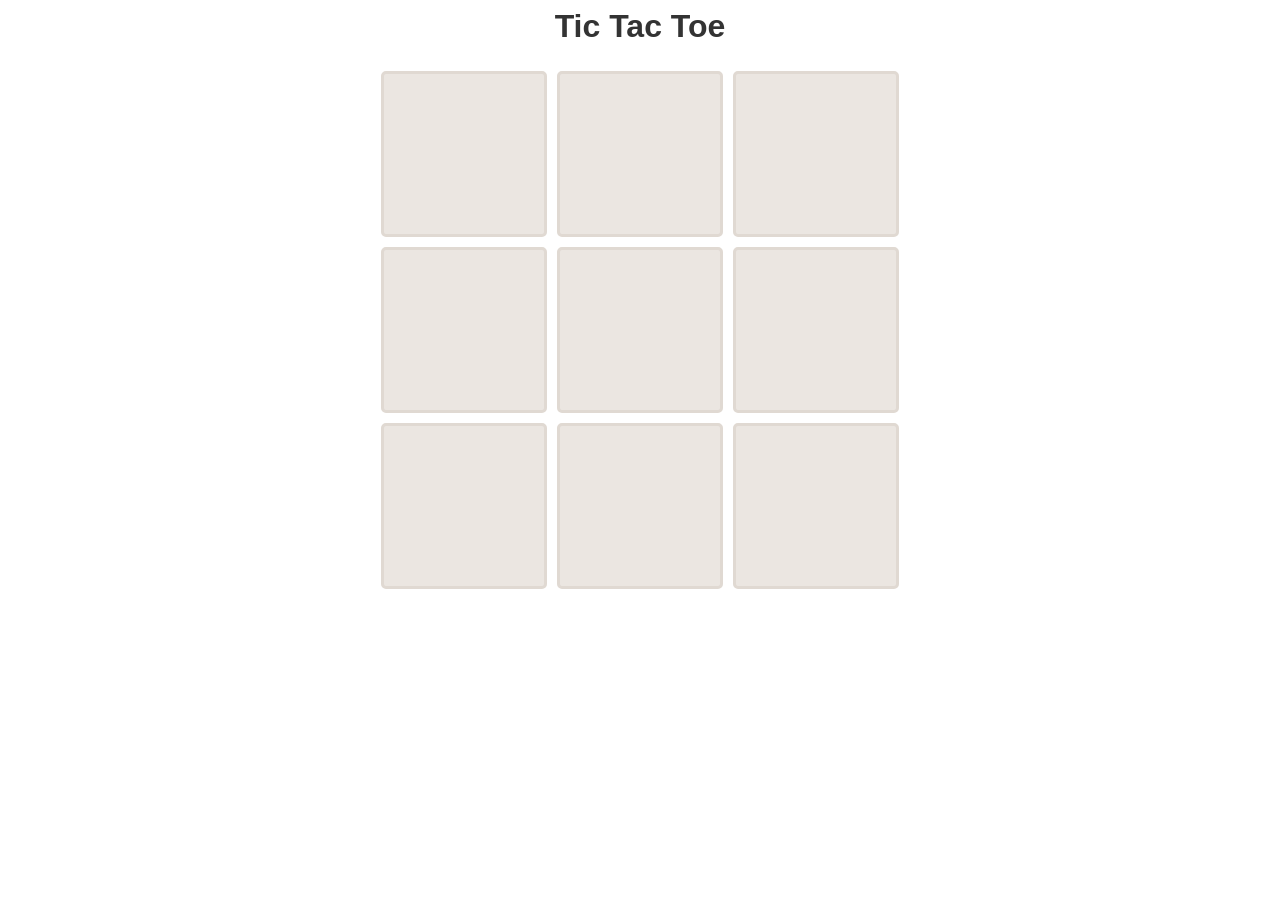
==== guided-ttt/ttt_soln/index.html @ ffa91c16 "adds options for freestyle and guided completion" ====
<html>
  <head>
    <title>Tic Tac Toe</title>
    <link rel="stylesheet" href="css/style.css">
    <script src="js/cell.js"></script>
    <script src="js/board.js"></script>
    <script src="js/game.js"></script>
    <script src="js/app.js"></script>
  </head>
  <body>
    <h1>Tic Tac Toe</h1>

    <div class="row">
      <div class="cell" id="0"></div>
      <div class="cell" id="1"></div>
      <div class="cell" id="2"></div>
    </div>
    <div class="row">
      <div class="cell" id="3"></div>
      <div class="cell" id="4"></div>
      <div class="cell" id="5"></div>
    </div>
    <div class="row">
      <div class="cell" id="6"></div>
      <div class="cell" id="7"></div>
      <div class="cell" id="8"></div>
    </div>
  </body>
</html>
---- guided-ttt/ttt_soln/css/style.css ----
body {
  font-family: 'Helvetica', 'Arial', sans-serif;
  color: #333;
  text-align: center;
}

.row {
  width: 528px;
  height: 176px;
  margin: 0 auto;
  clear: both;
}

.cell {
  width: 160px;
  height: 160px;
  margin: 5px;
  border-radius: 5px;
  background: #ebe6e1;
  border: 3px solid #e0d9d2;
  float: left;

  text-align: center;
  line-height: 160px;
  color: #6c6c6c;
  font-size: 100px;
}

.cell:hover {
  border: 3px solid #ccc0b3;
}
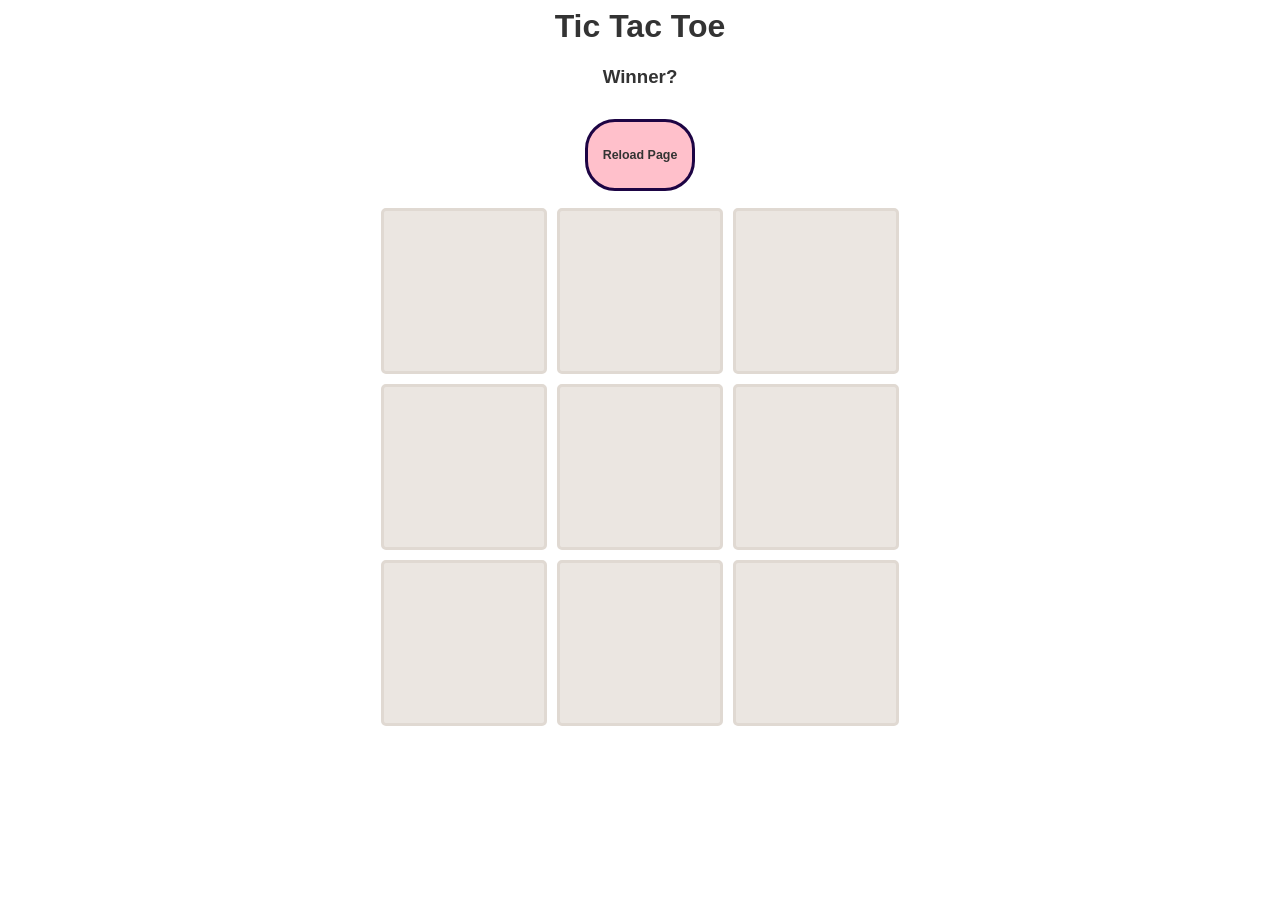
==== commit 31f25b9f: "added tic tac toe" ====
--- a/guided-ttt/ttt_soln/index.html
+++ b/guided-ttt/ttt_soln/index.html
@@ -9,6 +9,12 @@
   </head>
   <body>
     <h1>Tic Tac Toe</h1>
+    <div id='winner'>
+    <h3>Winner?</h3>
+    </div>
+    <div id ='button'>
+    <h5>Reload Page</h5>
+    </div>
 
     <div class="row">
       <div class="cell" id="0"></div>
--- a/guided-ttt/ttt_soln/css/style.css
+++ b/guided-ttt/ttt_soln/css/style.css
@@ -22,10 +22,23 @@
 
   text-align: center;
   line-height: 160px;
-  color: #6c6c6c;
+  color: #000000;
   font-size: 100px;
+
 }
 
 .cell:hover {
   border: 3px solid #ccc0b3;
 }
+
+#button {
+  display: inline-block;
+  margin: 12px;
+  padding: 5px 15px;
+  font-size: 15px;
+  border: 3px solid #1D0444;
+  border-radius: 30px;
+  cursor: pointer;
+  background-color: pink;
+  transition: 0.2s all;
+}
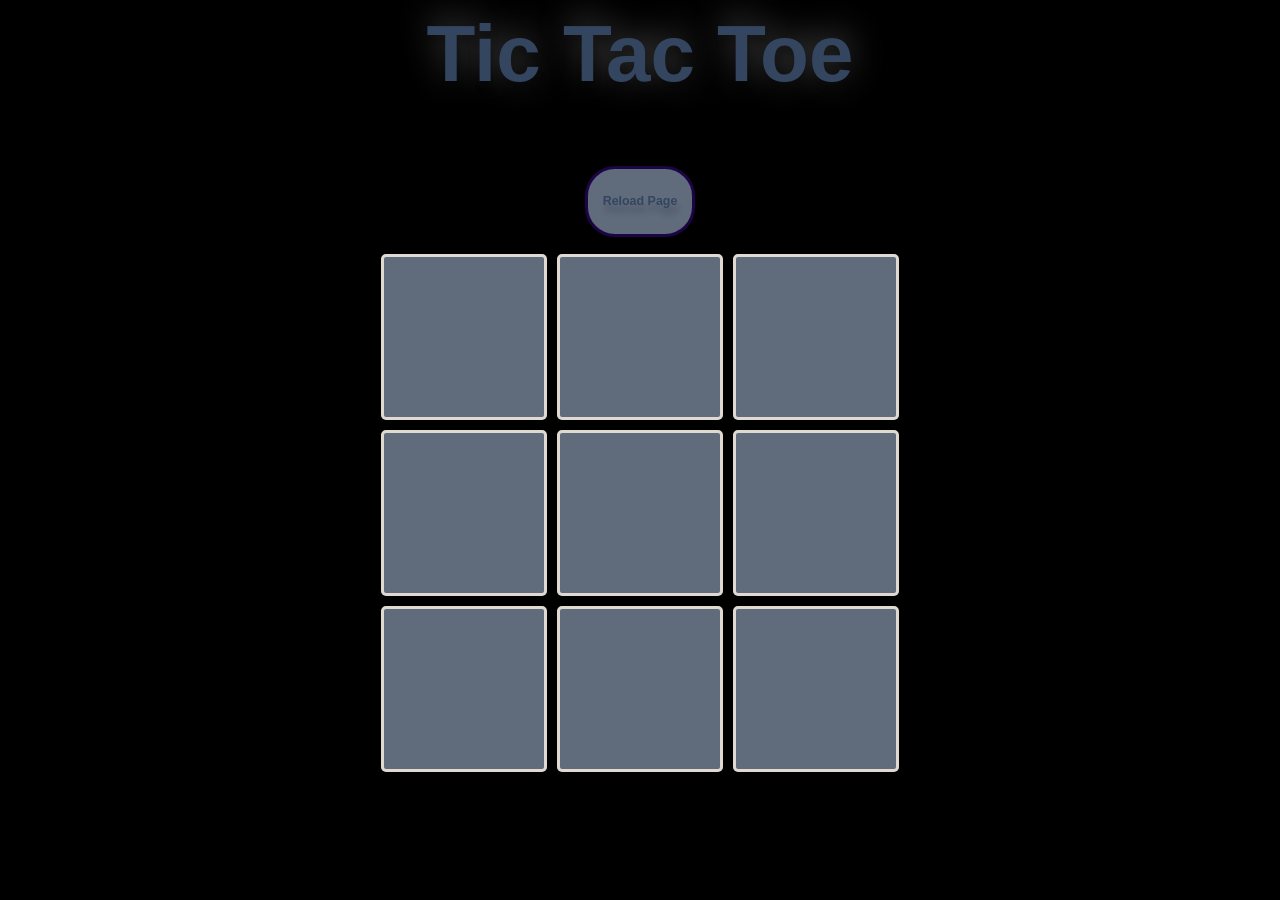
==== commit 40fc7795: "changed colors and CSS" ====
--- a/guided-ttt/ttt_soln/index.html
+++ b/guided-ttt/ttt_soln/index.html
@@ -10,7 +10,7 @@
   <body>
     <h1>Tic Tac Toe</h1>
     <div id='winner'>
-    <h3>Winner?</h3>
+    <h3></h3>
     </div>
     <div id ='button'>
     <h5>Reload Page</h5>
--- a/guided-ttt/ttt_soln/css/style.css
+++ b/guided-ttt/ttt_soln/css/style.css
@@ -1,7 +1,12 @@
 body {
   font-family: 'Helvetica', 'Arial', sans-serif;
-  color: #333;
+  color: #344560;
   text-align: center;
+  background: black;
+  text-shadow: 2px 8px 6px rgba(0,0,0,0.2),
+  0px -5px 35px rgba(255,255,255,0.3);
+  font-size: 40px;
+
 }
 
 .row {
@@ -19,6 +24,7 @@
   background: #ebe6e1;
   border: 3px solid #e0d9d2;
   float: left;
+  background:#606b7c;
 
   text-align: center;
   line-height: 160px;
@@ -39,6 +45,6 @@
   border: 3px solid #1D0444;
   border-radius: 30px;
   cursor: pointer;
-  background-color: pink;
+  background-color:#606b7c;
   transition: 0.2s all;
 }
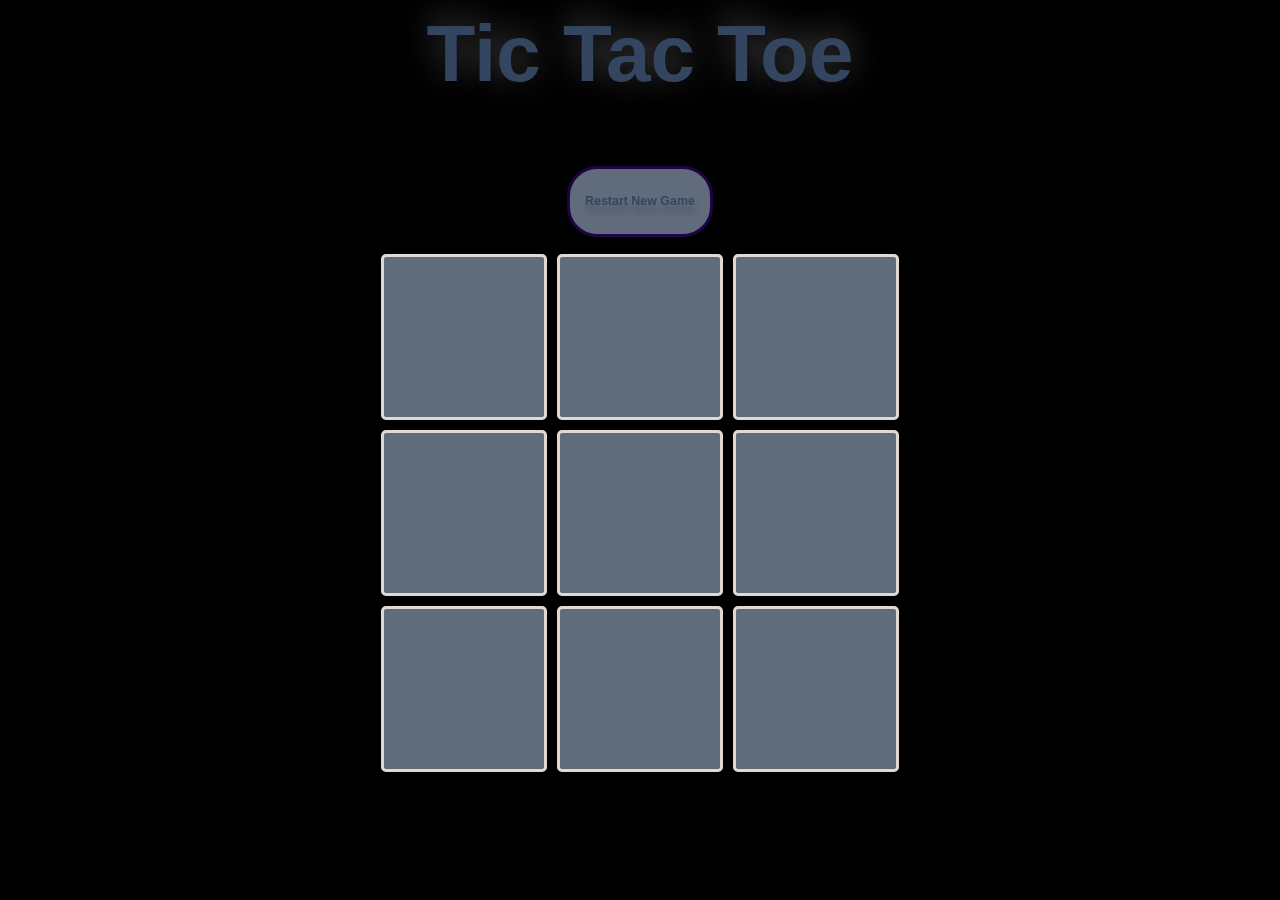
==== commit 5f02cc26: "added star wars surprise background" ====
--- a/guided-ttt/ttt_soln/index.html
+++ b/guided-ttt/ttt_soln/index.html
@@ -13,7 +13,7 @@
     <h3></h3>
     </div>
     <div id ='button'>
-    <h5>Reload Page</h5>
+    <h5>Restart New Game</h5>
     </div>
 
     <div class="row">
--- a/guided-ttt/ttt_soln/css/style.css
+++ b/guided-ttt/ttt_soln/css/style.css
@@ -6,6 +6,13 @@
   text-shadow: 2px 8px 6px rgba(0,0,0,0.2),
   0px -5px 35px rgba(255,255,255,0.3);
   font-size: 40px;
+
+}
+
+#winner {
+  font-family: 'Helvetica', 'Arial', sans-serif;
+  text-shadow: 2px 8px 6px rgba(0,0,0,0.2),
+  0px -5px 35px rgba(255,255,255,0.3);
 
 }
 
